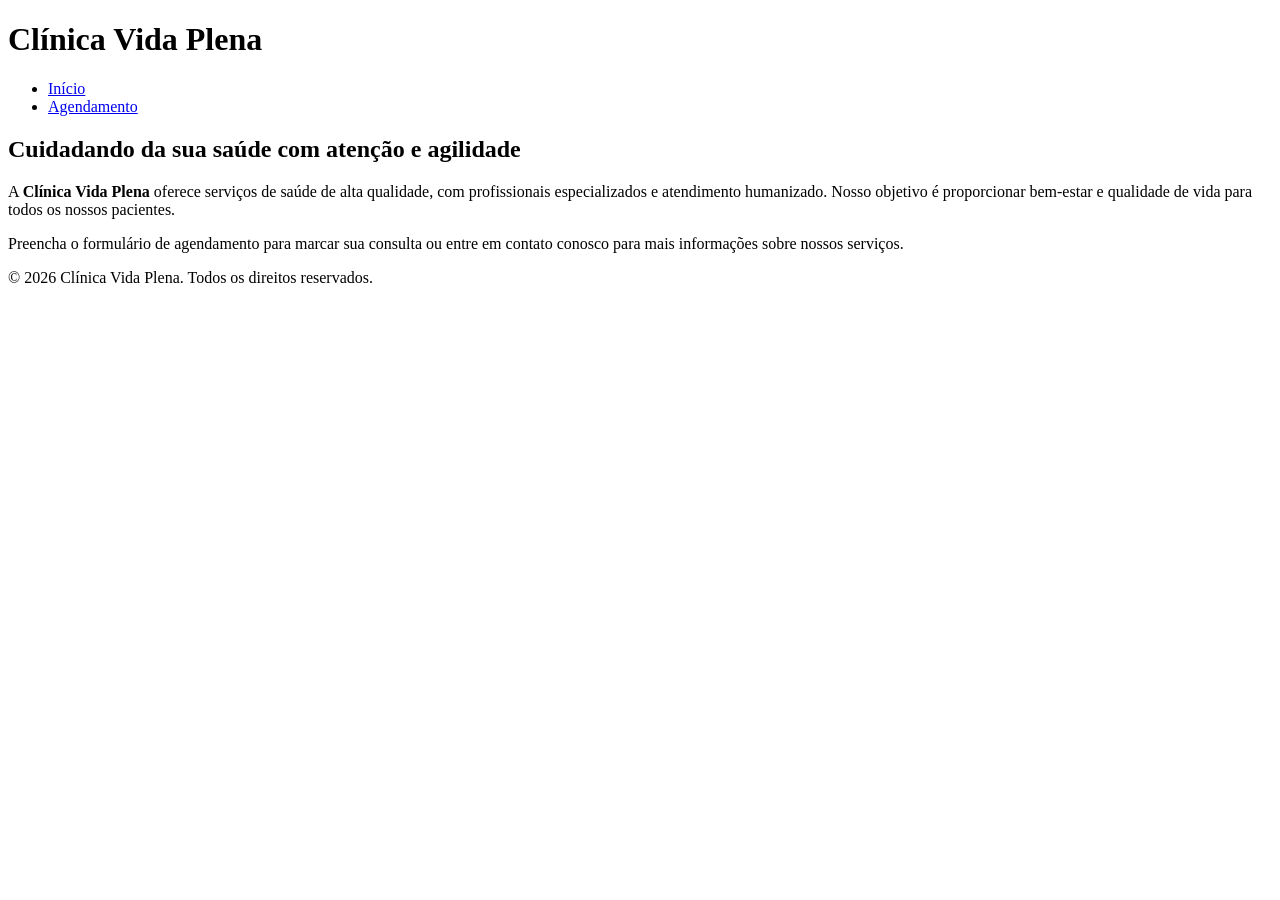
==== index.html @ bef2546e "Importa o projeto Clínica Vida Plena do Roteiro da SA06" ====
<!DOCTYPE html>
<html lang="pt-BR">
<head>
    <meta charset="UTF-8">
    <meta name="viewport" content="width=device-width, initial-scale=1.0">
    <title>Clínica Vida Plena</title>
</head>
<body>
    <header>
        <h1>Clínica Vida Plena</h1>
        <nav>
            <ul>
                <li><a href="index.html">Início</a></li>
                <li><a href="agendamento.html">Agendamento</a></li>
            </ul>
        </nav>
    </header>
    
    <main>
        <h2>Cuidadando da sua saúde com atenção e agilidade</h2>
        <p>
            A <strong>Clínica Vida Plena</strong> oferece serviços de saúde de alta qualidade, com profissionais especializados e atendimento humanizado. Nosso objetivo é proporcionar bem-estar e qualidade de vida para todos os nossos pacientes.
        </p>
        <p>
            Preencha o formulário de agendamento para marcar sua consulta ou entre em contato conosco para mais informações sobre nossos serviços.
        </p>
    </main>

    <footer>
        <p>&copy; 2026 Clínica Vida Plena. Todos os direitos reservados.</p>
    </footer>
</body>
</html>
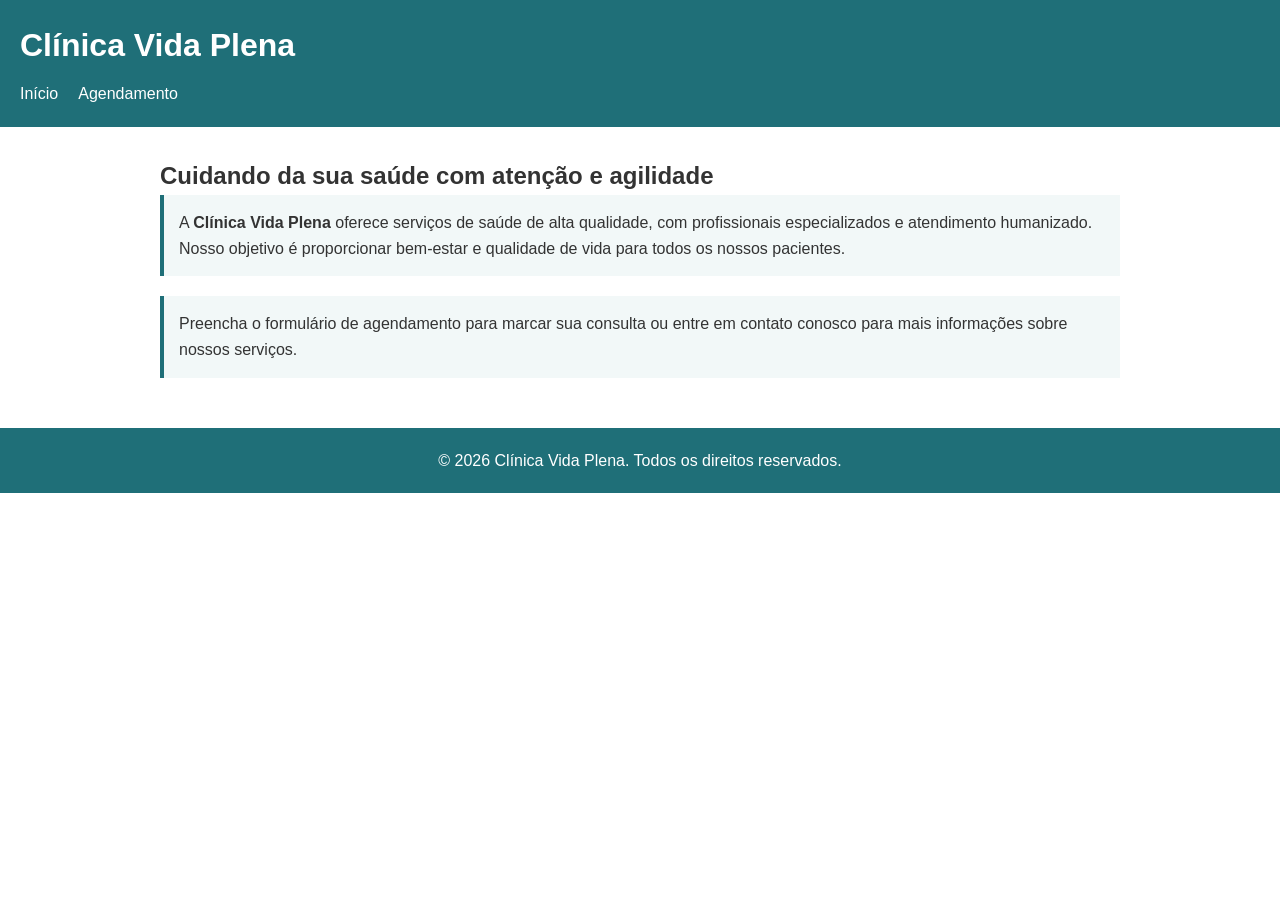
==== commit 9f8ad07d: "Aplica seletores de classe e de ID" ====
--- a/index.html
+++ b/index.html
@@ -4,6 +4,7 @@
     <meta charset="UTF-8">
     <meta name="viewport" content="width=device-width, initial-scale=1.0">
     <title>Clínica Vida Plena</title>
+    <link rel="stylesheet" href="style.css">
 </head>
 <body>
     <header>
@@ -17,11 +18,13 @@
     </header>
     
     <main>
-        <h2>Cuidadando da sua saúde com atenção e agilidade</h2>
-        <p>
+        <h2>Cuidando da sua saúde com atenção e agilidade</h2>
+
+        <p class="texto-destaque">
             A <strong>Clínica Vida Plena</strong> oferece serviços de saúde de alta qualidade, com profissionais especializados e atendimento humanizado. Nosso objetivo é proporcionar bem-estar e qualidade de vida para todos os nossos pacientes.
         </p>
-        <p>
+
+        <p class="texto-destaque">
             Preencha o formulário de agendamento para marcar sua consulta ou entre em contato conosco para mais informações sobre nossos serviços.
         </p>
     </main>
--- a/style.css
+++ b/style.css
@@ -0,0 +1,57 @@
+* {
+    margin: 0;
+    padding: 0;
+    box-sizing: border-box;
+}
+
+body {
+    font-family: Arial, sans-serif;
+    color: #333333;
+    line-height: 1.6;
+}
+
+header {
+    background-color: #1f6f78;
+    color: white;
+    padding: 20px;
+}
+
+nav {
+    margin-top: 10px;
+}
+
+nav ul {
+    list-style: none;
+    display: flex;
+    gap: 20px;
+}
+
+nav a {
+    color: white;
+    text-decoration: none;
+}
+
+main {
+    max-width: 1000px;
+    margin: 0 auto;
+    padding: 30px 20px;
+}
+
+footer {
+    background-color: #1f6f78;
+    color: white;
+    text-align: center;
+    padding: 20px;
+}
+
+.texto-destaque {
+    margin-bottom: 20px;
+    padding: 15px;
+    background-color: #f2f8f8;
+    border-left: 4px solid #1f6f78;
+}
+
+#formulario-agendamento {
+    max-width: 600px;
+    margin: 0 auto;
+}
